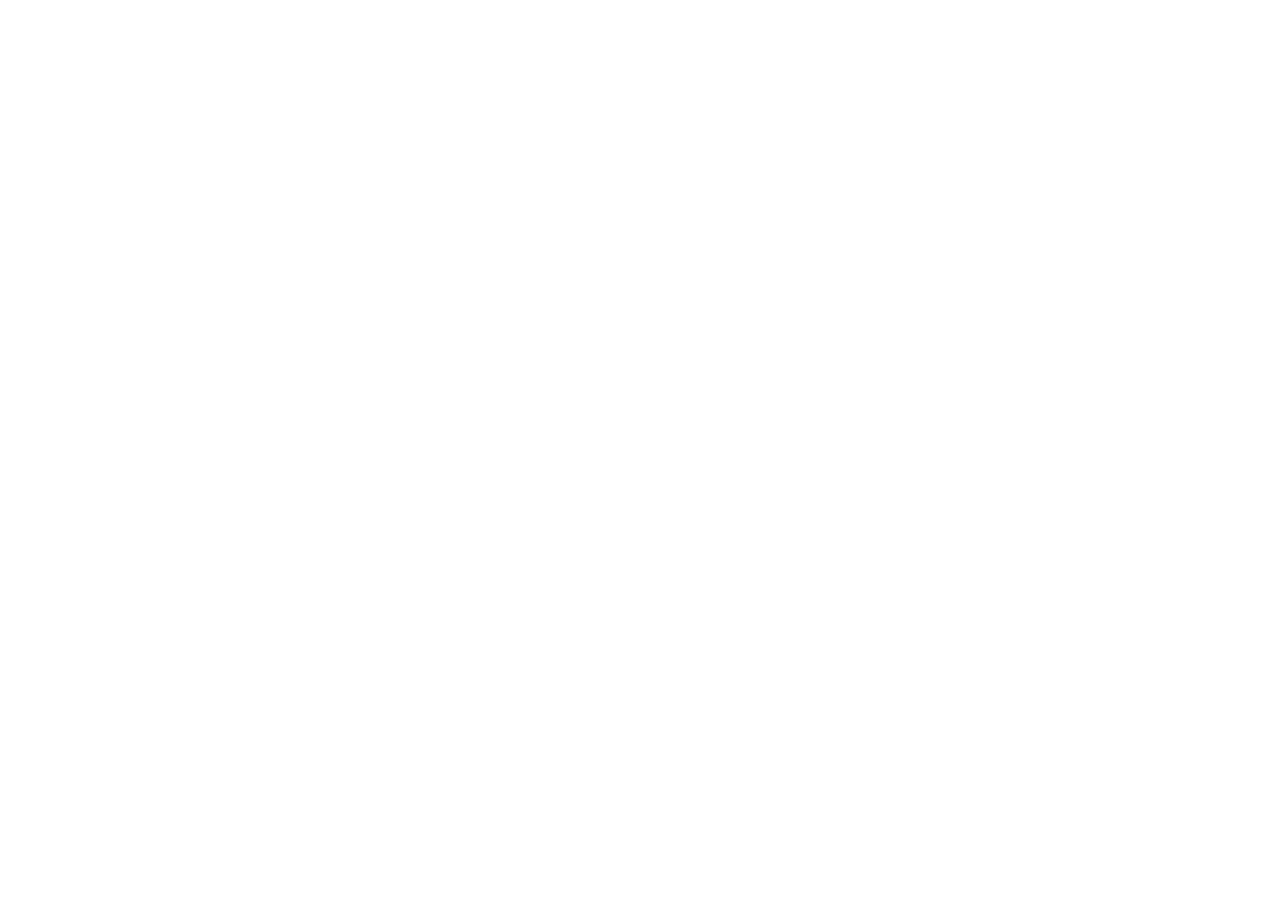
==== about.html @ 19c4fd2c "Creates html and css pages with nav" ====
<!DOCTYPE html>
<html lang="en">
<head>
    <meta charset="UTF-8">
    <meta name="viewport" content="width=device-width, initial-scale=1.0">
    <title>About</title>
    <link href="css/about.css" rel="stylesheet">
</head>
<body>
    
</body>
</html>
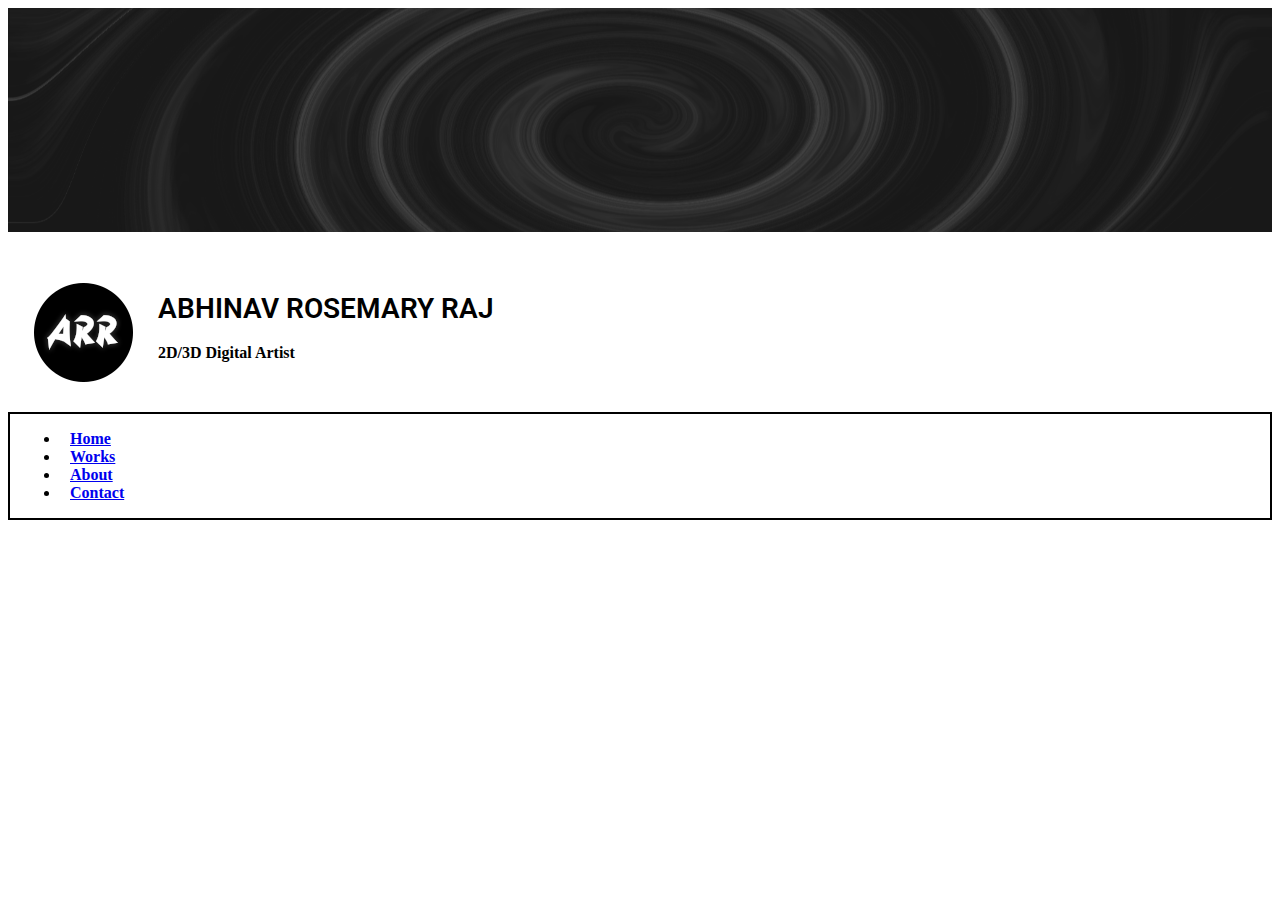
==== commit 6dbe5d87: "Creates image gallery for works page" ====
--- a/about.html
+++ b/about.html
@@ -3,9 +3,43 @@
 <head>
     <meta charset="UTF-8">
     <meta name="viewport" content="width=device-width, initial-scale=1.0">
-    <title>About</title>
+    <title>My Works</title>
+    <link href="https://cdn.jsdelivr.net/npm/bootstrap@5.3.1/dist/css/bootstrap.min.css" rel="stylesheet" integrity="sha384-4bw+/aepP/YC94hEpVNVgiZdgIC5+VKNBQNGCHeKRQN+PtmoHDEXuppvnDJzQIu9" crossorigin="anonymous">
     <link href="css/about.css" rel="stylesheet">
+    <link rel="preconnect" href="https://fonts.googleapis.com">
+    <link rel="preconnect" href="https://fonts.gstatic.com" crossorigin>
+    <link rel="stylesheet" href="https://cdnjs.cloudflare.com/ajax/libs/font-awesome/5.15.1/css/all.min.css">
+    <link href="https://fonts.googleapis.com/css2?family=Roboto:wght@300;500&display=swap" rel="stylesheet">
 </head>
+
+<header>
+    <img src="images/banner_img.png" alt="Banner Image" class="banner-img">
+
+    <div class="self-content">
+        <img src="images/logo_img.png" alt="Logo" class="logo-img"> 
+        <h1>ABHINAV ROSEMARY RAJ</h1>
+        <p>2D/3D Digital Artist</p>
+    </div>
+
+    <nav class="navbar navbar-expand-lg navbar-light bg-light custom-navbar">
+          <ul class="navbar-nav ml-auto">
+            <li class="nav-item active">
+              <a class="nav-link" href="index.html">Home</a>
+            </li>
+            <li class="nav-item">
+              <a class="nav-link" href="works.html">Works</a>
+            </li>
+            <li class="nav-item">
+              <a class="nav-link" href="about.html">About</a>
+            </li>
+            <li class="nav-item">
+              <a class="nav-link" href="contact.html">Contact</a>
+            </li>
+          </ul>
+        </div>
+      </nav>
+</header>
+
 <body>
     
 </body>
--- a/css/about.css
+++ b/css/about.css
@@ -0,0 +1,47 @@
+.h1{
+    font-family: 'Roboto', sans-serif;
+    font-weight: 500;
+    margin-top: 50px;
+}
+
+*p {
+    font-family: 'Roboto', sans-serif;
+}
+
+.banner-img{
+    display: block;
+    max-width: 100%;
+    margin-left: auto;
+    margin-right: auto;
+}
+
+.logo-img{
+    float: left;
+    margin-right: 25px;
+}
+
+.self-content{
+    margin-top: 50px;
+    margin-left: 25px;
+}
+.self-content, p{
+    font-weight: bold;
+}
+.self-content h1{
+    font-family: 'Roboto', sans-serif;
+    font-weight: 600;
+    padding-top: 10px;
+    font-size: 28px;
+}
+
+.navbar{
+    border: 2px solid black;
+    font-weight: bold;
+    margin-top: 50px;
+    text-decoration: none;
+}
+
+.navbar, li{
+    padding-right: 100px;
+    padding-left: 10px;
+}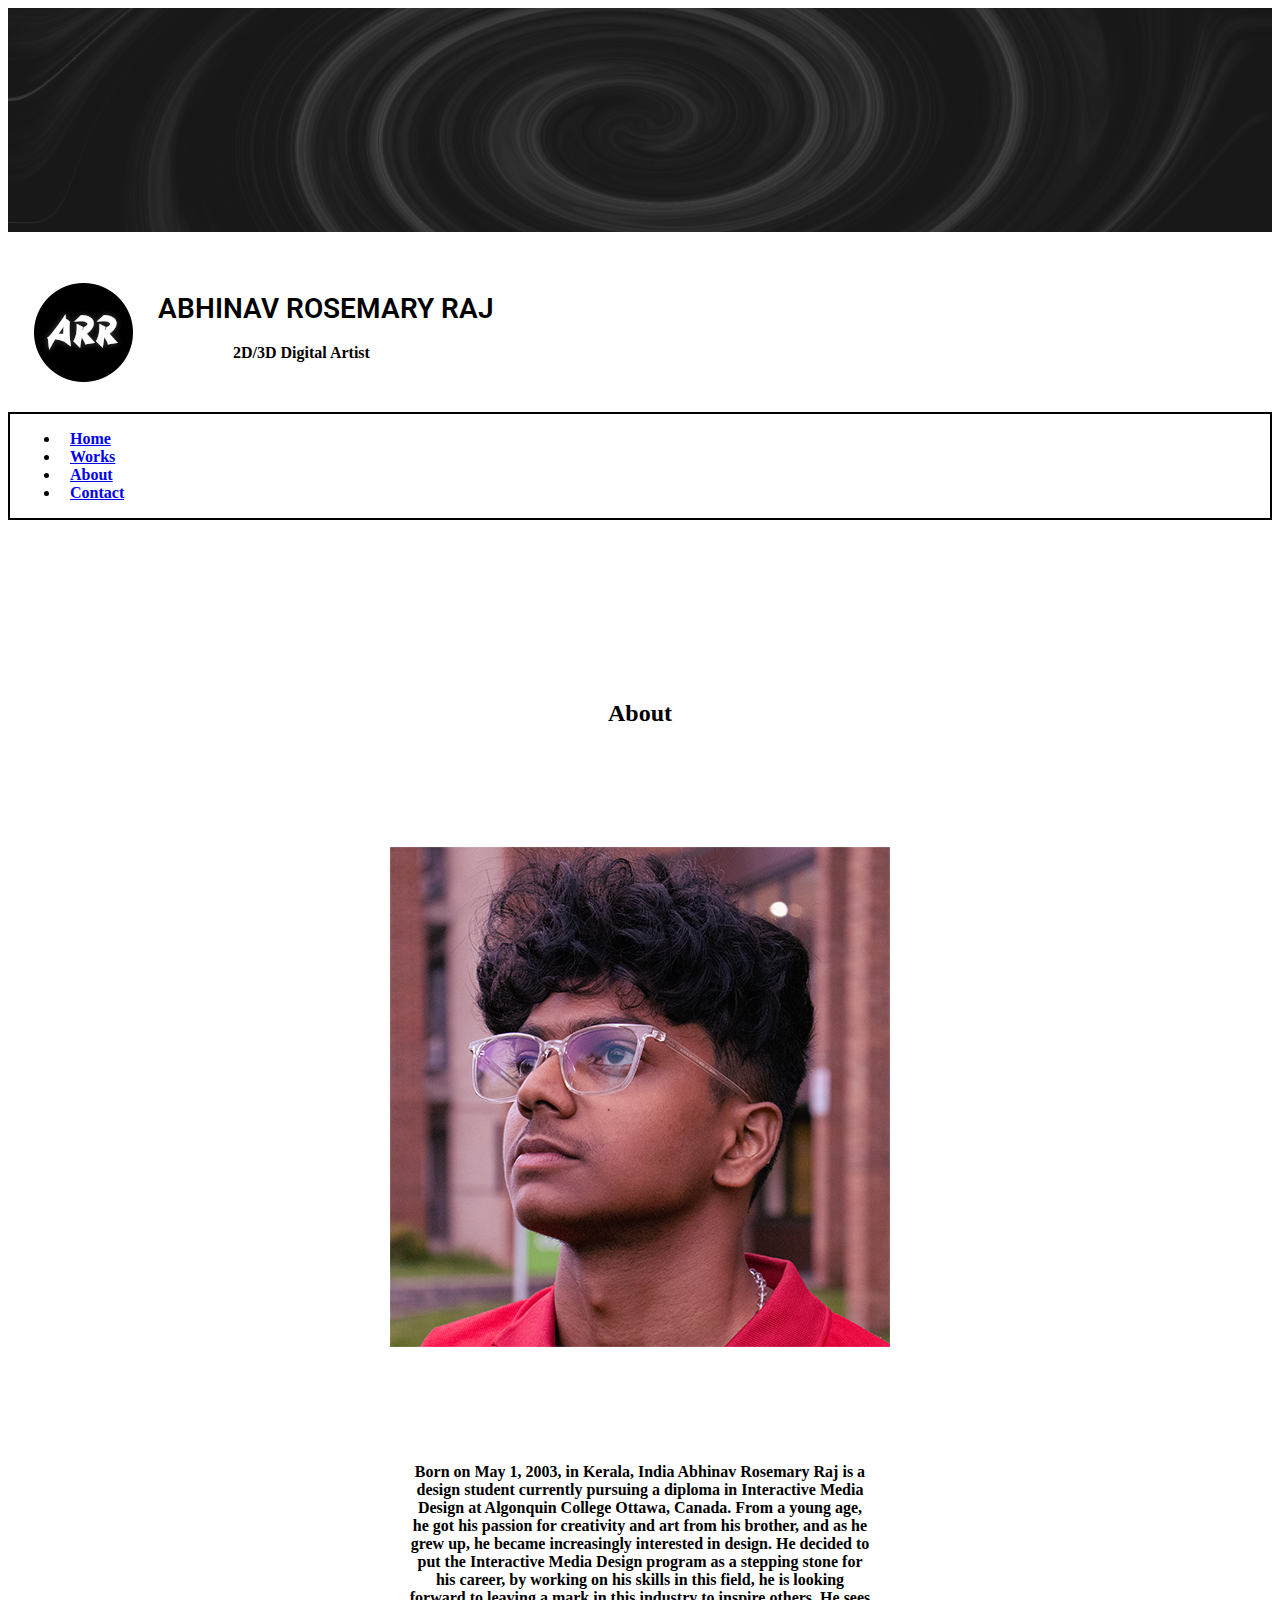
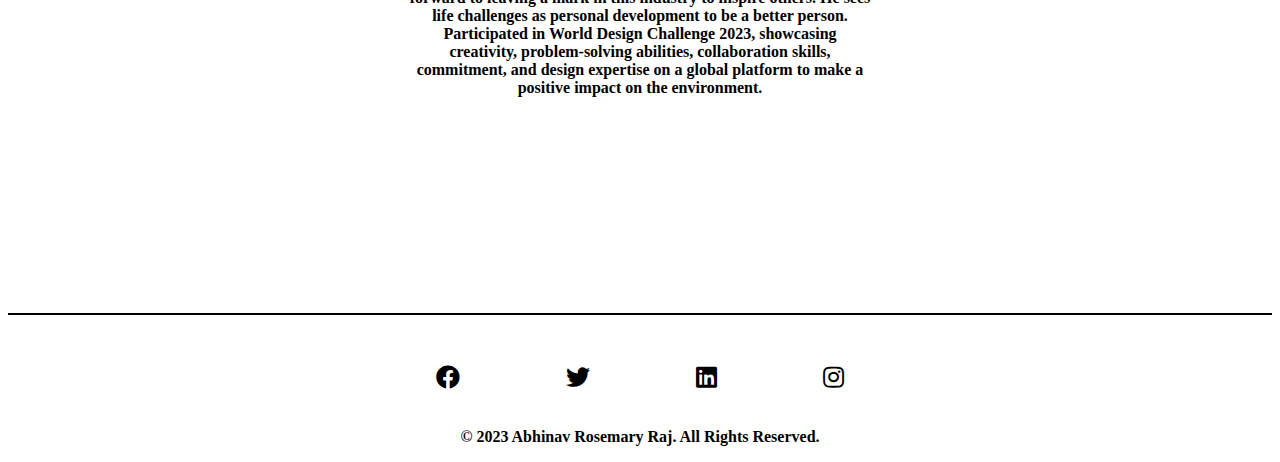
==== commit 968f3756: "Updates about and contact page" ====
--- a/about.html
+++ b/about.html
@@ -41,6 +41,29 @@
 </header>
 
 <body>
-    
+  <div class="portrait">
+    <h2>About</h2>
+    <img src="images/portrait.png" alt="portrait" class="portrait-img">
+    <p>Born on May 1, 2003, in Kerala, India Abhinav Rosemary Raj is a design student currently pursuing a diploma in Interactive Media Design at Algonquin College Ottawa, Canada. From a young age, he got his passion for creativity and art from his brother, and as he grew up, he became increasingly interested in design. He decided to put the Interactive Media Design program as a stepping stone for his career, by working on his skills in this field, he is looking forward to leaving a mark in this industry to inspire others. He sees life challenges as personal development to be a better person. <br>  Participated in World Design Challenge 2023, showcasing creativity, problem-solving abilities, collaboration skills, commitment, and design expertise on a global platform to make a positive impact on the environment.</p>
+  </div>
 </body>
+
+<footer>
+
+  <div class="container-bottom">
+      <div class="row">
+        <div class="col-md-12 footer">
+          <div class="social-icons">
+            <a href="https://www.facebook.com/abhinavrraj/" target="_blank"><i class="fab fa-facebook"></i></a>
+            <a href="https://twitter.com/abhinav_r_raj" target="_blank"><i class="fab fa-twitter"></i></a>
+            <a href="https://www.linkedin.com/in/abhinavrraj001/" target="_blank"><i class="fab fa-linkedin"></i></a>
+            <a href="https://www.instagram.com/abhinav_r_raj/" target="_blank"><i class="fab fa-instagram"></i></a>
+          </div>
+          <p>&copy; 2023 Abhinav Rosemary Raj. All Rights Reserved.</p>
+        </div>
+      </div>
+    </div>
+
+</footer>
+
 </html>--- a/css/about.css
+++ b/css/about.css
@@ -44,4 +44,42 @@
 .navbar, li{
     padding-right: 100px;
     padding-left: 10px;
-}+}
+
+.portrait-img{
+    display: block;
+    max-width: 100%;
+    margin-left: auto;
+    margin-right: auto;
+    padding: 100px;
+}
+
+.portrait, h2{
+    padding-top: 80px;
+    text-align: center;
+}
+
+.portrait, p{
+    padding-left: 200px;
+    padding-right: 200px;
+}
+
+.footer {
+    padding-top: 200px;
+    text-align: center;
+
+  }
+
+  .social-icons {
+    font-size: 24px;
+    padding-bottom : 20px;
+    padding-top: 50px;
+    border-top: 2px solid black;
+  }
+
+  .social-icons a {
+    color: black;
+    text-decoration: none;
+    padding: 50px;
+  }
+
